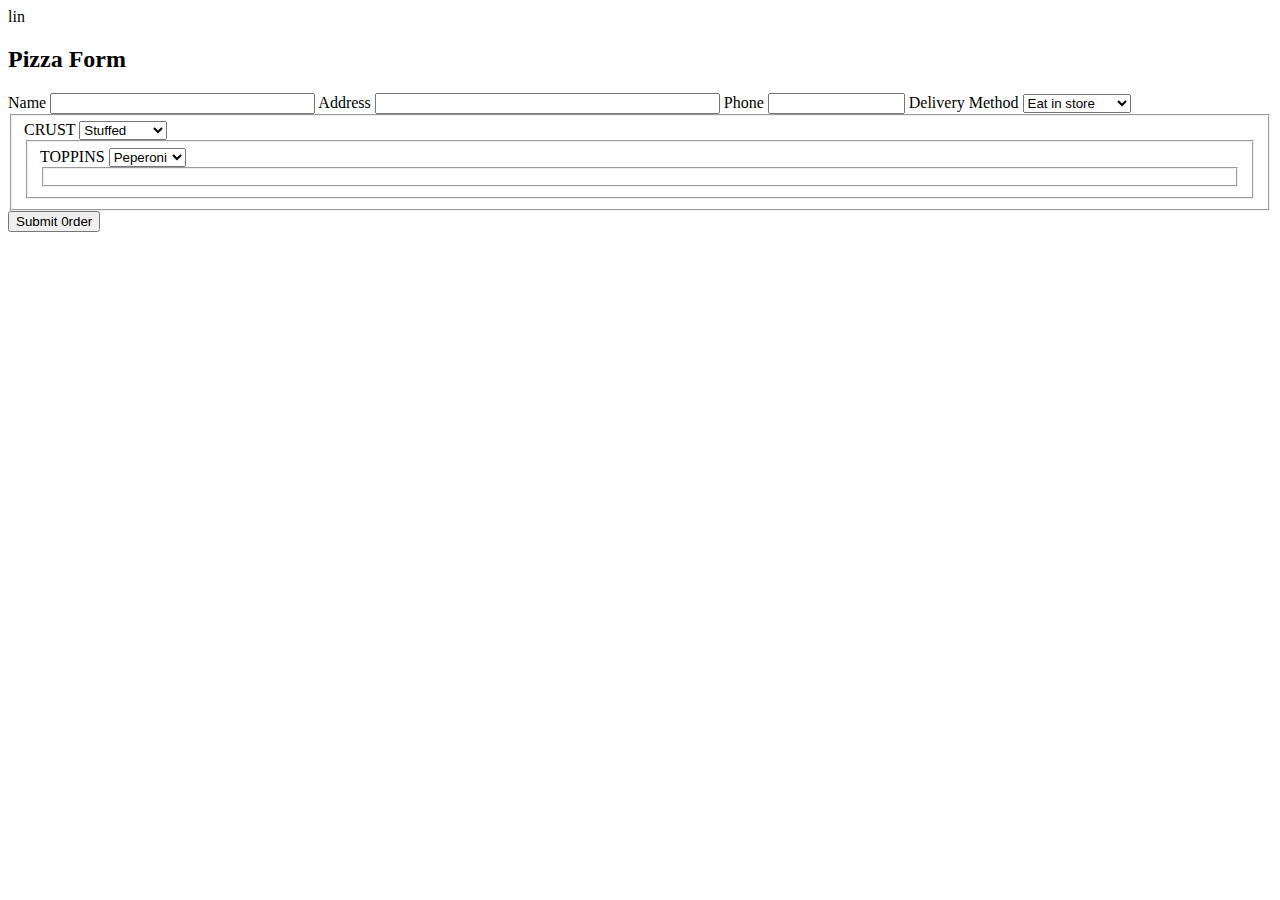
==== order.html @ d7a1df4a "add order.html" ====
<!DOCTYPE html>
<html lang="en">
<head>
    <meta charset="UTF-8">
    <meta http-equiv="X-UA-Compatible" content="IE=edge">
    <meta name="viewport" content="width=device-width, initial-scale=1.0">
    <title>Document</title>
    lin
</head>
<body>
    <div class="input-section">
        <div class="input-text">
            <h2>
                Pizza Form
            </h2>
            <label for="id-name">
                Name
            </label>
            <input id="id-name" type="text" size="30">
            <label for="id-address">
                Address
            </label>
            <input id="id-address" type="text" size="40">
            <label for="id-phone">
                Phone
            </label>
            <input id="id-phone" type="text" size="14">
            <label for="id-delivery">
                Delivery Method
            </label>
            <select id="id-delivery">
                <option>
                    Eat in store
                </option>
                <option>
                    Pickup
                </option>
                <option>
                    Home delivery
                </option>
            </select>
            <fieldset>
                <label for="id-delivery">
                    CRUST
                </label>
                <select id="id-delivery">
                    <option>
                        Stuffed
                    </option>
                    <option>
                        Cheesy
                    </option>
                    <option>
                        Cauliflower
                    </option>
                    <option>
                        Thincrust
                    </option>
                </select>
                <fieldset>
                    <label for="id-delivery">
                        TOPPINS
                    </label>
                    <select id="id-delivery">
                        <option>
                            Peperoni
                        </option>
                        <option>
                            Peri peri
                        </option>
                        <option>
                            Hawaiian
                        </option>
                    </select>
                    <fieldset>
        </div>
        <input type="submit" value="Submit 0rder" onclick="submitOrder(event)">
    </div>
</body>
</html>
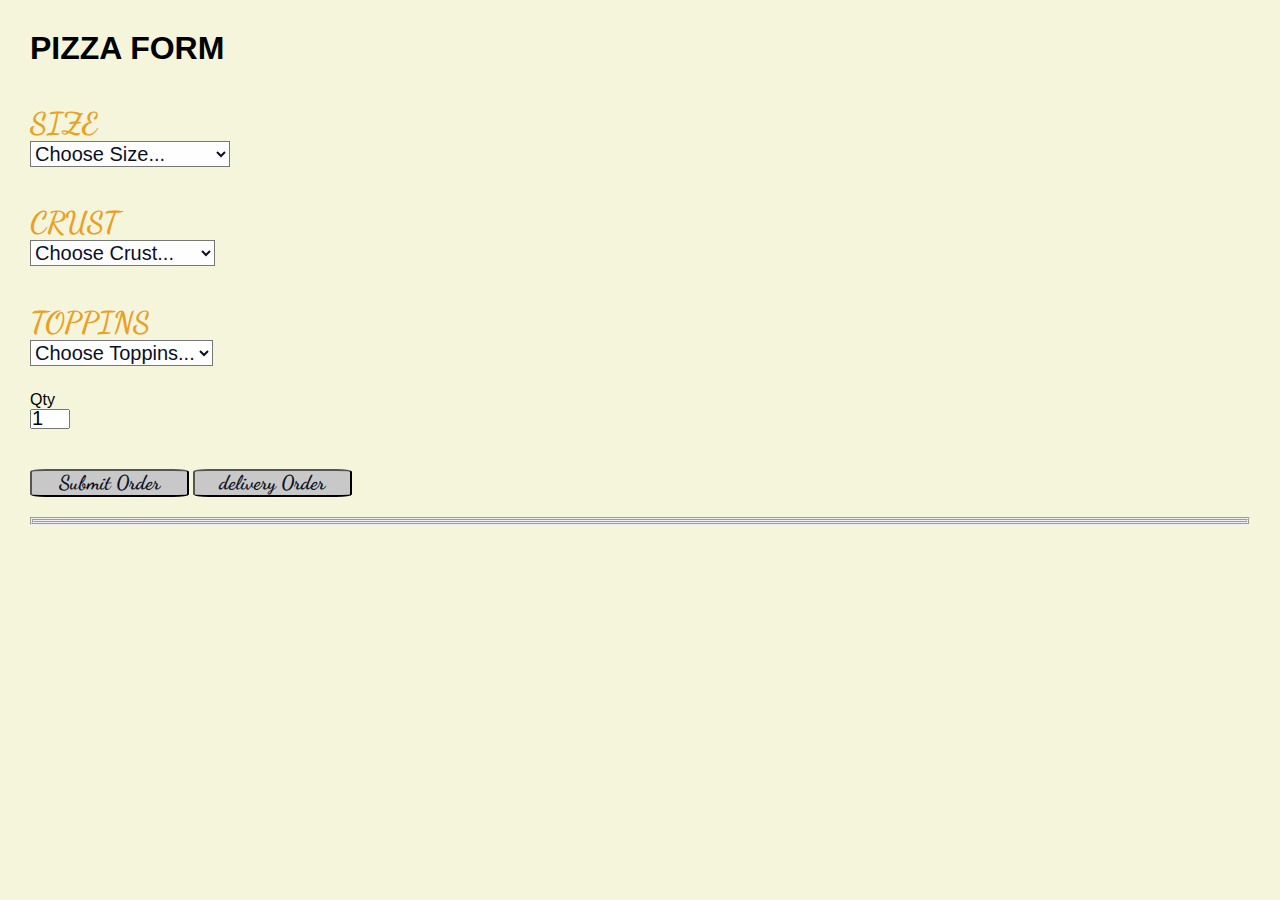
==== commit 92a11fc5: "add amount and total section" ====
--- a/order.html
+++ b/order.html
@@ -5,76 +5,104 @@
     <meta http-equiv="X-UA-Compatible" content="IE=edge">
     <meta name="viewport" content="width=device-width, initial-scale=1.0">
     <title>Document</title>
-    lin
+    <link rel="stylesheet" href="style.css">
+    <script src="/script.js"></script>
 </head>
-<body>
-    <div class="input-section">
-        <div class="input-text">
-            <h2>
-                Pizza Form
-            </h2>
-            <label for="id-name">
-                Name
-            </label>
-            <input id="id-name" type="text" size="30">
-            <label for="id-address">
-                Address
-            </label>
-            <input id="id-address" type="text" size="40">
-            <label for="id-phone">
-                Phone
-            </label>
-            <input id="id-phone" type="text" size="14">
-            <label for="id-delivery">
-                Delivery Method
-            </label>
-            <select id="id-delivery">
-                <option>
-                    Eat in store
-                </option>
-                <option>
-                    Pickup
-                </option>
-                <option>
-                    Home delivery
-                </option>
+<body style="background-color: --dark-light;">
+    <div class="input-section" style="margin: 30px;"  >
+            <h1>PIZZA FORM</h1> 
+            <div class="input-details">
+                <div class="form-group">
+                    <label class="control-label">SIZE</label>
+                    <select id="sizePick" name="sizeName" class="form-control">
+                        <option value="">Choose Size...</option>
+                        <option value="Extra large">Extra Large --$1200</option>
+                        <option value="Large">Large --$1000 </option>
+                        <option value="Medium">Medium --$800</option>
+                        <option value="Small">Small --$600</option>
+                    </select>
+                </div>
+
             </select>
-            <fieldset>
-                <label for="id-delivery">
+            
+                <label for="id-crust">
                     CRUST
                 </label>
-                <select id="id-delivery">
+                <select id="crustPick">
+                    <option value="">Choose Crust...</option>
                     <option>
-                        Stuffed
+                        Stuffed --$200
                     </option>
                     <option>
-                        Cheesy
+                        Cheesy --$150
                     </option>
                     <option>
-                        Cauliflower
+                        Cauliflower --$100
                     </option>
                     <option>
-                        Thincrust
+                        Thincrust --$50
                     </option>
                 </select>
-                <fieldset>
-                    <label for="id-delivery">
-                        TOPPINS
+            
+                    <label for="id-toppins">
+                        TOPPINS 
                     </label>
-                    <select id="id-delivery">
+                    <select id="toppinsPick">
+                        <option value="">Choose Toppins...</option>
                         <option>
-                            Peperoni
+                            Peperoni  --$250
                         </option>
                         <option>
-                            Peri peri
+                            Peri peri --$200
                         </option>
                         <option>
-                            Hawaiian
+                            Hawaiian --$100
                         </option>
                     </select>
+                    <div class="">
+                        Qty <br>
+                        <input type="text" value="1" placeholder="Qty" name="quantity" style="width: 40px;height: 20px;" id="pre-quantity"
+                            class="form-control">
+                    </div>
+
+                    <input type="submit" value="Submit 0rder" onclick="submitOrder(event)">
+                    <input type="submit" value="delivery 0rder" onclick="deliver0rder(event)">
                     <fieldset>
+                    <fieldset>
+                        <div class="input-text" style="display: none;" id="delivery" >
+                            <h2>
+                                Delivery Form
+                            </h2>
+                            <label for="id-name">
+                                Name
+                            </label>
+                            <input id="id-name" type="text" size="30">
+                            <label for="id-address">
+                                Address
+                            </label>
+                            <input id="id-address" type="text" size="40">
+                            <label for="id-phone">
+                                Phone
+                            </label>
+                            <input id="id-phone" type="text" size="14">
+                            <label for="id-delivery">
+                                Delivery Method
+                            </label>
+                            <select id="id-delivery">
+                                <option value="">Choose delivery...</option>
+                                <option>
+                                    Eat in store (free)
+                                </option>
+                                <option>
+                                    Pickup (free)
+                                </option>
+                                <option>
+                                    Home delivery (pin-location)
+                                </option>
+                            </div>
         </div>
-        <input type="submit" value="Submit 0rder" onclick="submitOrder(event)">
+            </div>       
+           
     </div>
 </body>
 </html>--- a/style.css
+++ b/style.css
@@ -0,0 +1,507 @@
+@import url('https://fonts.googleapis.com/css2?family=Delius+Swash+Caps&display=swap');
+@import url('https://fonts.googleapis.com/css2?family=Dancing+Script:wght@600&display=swap');
+@import url('https://fonts.googleapis.com/css2?family=Oswald:wght@200&display=swap');
+@import url('https://fonts.googleapis.com/css2?family=Gabriela&display=swap');
+@import url('https://fonts.googleapis.com/css2?family=Delius+Swash+Caps&family=Gabriela&display=swap');
+*{
+    margin: 0;
+    padding: 0;
+    box-sizing: border-box;
+}
+:root{
+    --main-color:#eaa023;
+    --dark:#0c1023;
+    --dark-light:#191f3a;
+    --white:#ffffff;
+    --white-light:#c8c8c8;
+    --shadow:0 0 15px rgba(0,0,0,0.25);
+}
+body{
+    background-color: beige;
+    font-family: sans-serif;
+    overflow-x: hidden;    
+}
+.badge-pill {
+    background-color: var(--white-light);
+    color: black;
+}
+p{
+    font-family: 'Dancing Script', cursive;
+}
+nav{
+    display: flex;
+    /* justify-content: space-between; */
+    background-color:#fff ;
+    box-shadow:  2px 2px 1px rgba(0,0,0,0.2);
+    height:50px ;
+    align-items: center;
+    width: 100%;
+    background-color: var(--white-light);
+    padding:50px;
+    
+    
+    
+}
+.order, nav{
+    justify-content: space-between;
+}
+.order{
+    float: left;
+    margin: 20px;
+
+}
+
+nav ul li {
+    
+    display:inline-block;
+    justify-content: space-between;
+    list-style: none;
+    font-size: 20px;
+     font-family: Arial, Helvetica, sans-serif;
+    font-weight: 200px;
+    cursor: pointer;
+    font-weight: 00;
+    background-color: transparent;
+    border: none;
+}
+nav ul li :hover{
+    color: var(--main-color);
+}
+.nav-header img{
+    height: 20vh;
+    width: 30%;
+    box-shadow: 1px 1px 5px 1px rgba(0,0,0,0.2);
+}
+#nav-img{
+    height:10vh;
+    background-color: transparent;
+
+    margin-bottom:15px;
+    padding-right:5px ;
+}
+
+#order{
+    font-weight: bold;
+    box-shadow: 5px 5px 5px rgba(0,0,0,0.2) ;
+    font-size: 20px;
+    background-color: transparent;
+    cursor: pointer;
+    left: 80px;
+}
+#order:hover{
+    background-color: var(--white-light);
+    text-decoration: none;
+    color: var(--main-color);
+}
+#logo{
+    font-size: 35px;
+    text-decoration: none;
+    color: #eaa023;
+    font-weight: bolder;
+    font-family: 'Gabriela', serif;
+    
+}
+ul li a{
+    text-decoration: none;
+    justify-content: space-between;
+    padding: 5px;
+    font-weight: 500px;
+    color: gray;
+}
+/* home  */
+.home-section{
+    background-image: url(/Photos/80.jpeg);
+    background-repeat: no-repeat;
+    background-size: cover;
+    position: relative;
+    width: 100% 100%;
+    height: 100vh;
+    overflow: hidden;
+
+    
+}
+.home-text p{
+    font-size: 45px;
+    line-height: 55px;
+    margin-left: 10px;
+    color: #eaa023; 
+}
+.home-text p:nth-child(1){
+    font-family:'Gabriela' serif;
+    text-align: center;
+    font-weight: 700;
+    color:var(--dark);
+    font-size: 25px;
+    transform: translate(33% , 260%);
+}
+
+.btn{
+    text-align: center;
+    font-family: 'Dancing Script', cursive;
+    transform: translate(220%, 450%);
+     box-shadow:  5px 5px 5px 5px rgb(#eaa023); 
+    font-size: 50px;
+    /* background-color: var(--dark); */
+    color: var(--main-color);
+    border: 2px var(--dark-light);
+    border-radius: 70%;
+    cursor: pointer;
+    transition: all 0.3s ease; 
+}
+
+.btn:hover{
+    border: 12px var(--white-light);
+    background-color: darkgreen;
+    color: var(--white);
+}
+
+
+.home-text p{
+    line-height: 30px;
+    margin: 35px 20px 35px 20px;
+}
+
+/* ABOUT SECTION */
+#my-image{
+    height:50vh;
+    width: 50%;
+    margin-bottom:150px ;
+
+  
+}
+.about-container{
+    background-color: var(--white-light);
+    height: 50vh;
+    margin-top: 5px;
+}
+.about-text h1{
+    color: var(--main-color);
+    font-weight: bold;
+    font-size:45px ;
+    font-family: 'Gabriela' serif;
+}
+
+.about-text{
+    text-align: center;
+     transform: translate(22% , -190%);
+    color: var(--dark-light);
+    font-size: 35px;
+}
+.about-text h2{
+    color: var(--dark-light);
+    font-weight: 800;
+    font-family: 'Dancing' ;
+}
+
+/* menu section */
+#menu-item{
+    text-align: center;
+    
+}
+.section-title{
+    align-items: center;
+    color: var(--white-light);
+    align-items: center;
+    display: center;
+    justify-content: center;
+    
+
+    /* /* background-color: violet; * */
+}
+.section-title h2{
+    font-weight: bold;
+    font-size: 50px;
+    font-family: 'Gabriela'serif;
+}
+.section-title h2::before {
+    content: attr(data-title);
+    color: var(--main-color);
+    font-size: 30px;
+    display: block;
+    font-family: 'Dancing Script', cursive;
+}
+.menu-section{
+    background-color: var(--dark-light);
+    margin-top: 1px;
+}
+.menu-tabs{
+    padding: 0 15px;
+    width: 100%;
+    text-align: center;
+    padding-right: 100px;
+    display:center;
+    align-items: center;
+    justify-content: center;
+    margin-top: 50px;
+    /* background-color: rgb(156, 228, 13); */
+}
+.menu-tab-item{
+    color: var(--white);
+    cursor: pointer;
+    font-family: inherit;
+    font-size: 20px;
+    border: none;
+    background-color:transparent ;
+    font-weight: 500;
+    margin: 0 10px 10px;
+    right: inherit 120px;
+}
+.menu-tab-item.active{
+    color: var(--main-color);
+}
+
+.menu-tab-content .active{
+    display:flex;
+}
+.menu-item-title img{
+    height: 15vh;
+    /* width: auto 100%; */
+     padding: 20px;
+     max-width: 100px; 
+
+}
+.menu-item-title h3{
+    color: var(--white-light);
+    font-size: 25px;
+    font-weight: bold;
+    font-family: 'Oswald', sans-serif;
+    transition: color 0.3 ease;
+    text-transform: capitalize;
+}
+.menu-item{
+    
+    width: 30%;
+    align-items: center;
+    padding: 20px 15px;
+    display: flex;
+    justify-content: space-between;
+    color: var(--white-light);
+    position: relative;
+    border-right:solid 1px white !important;
+    margin: 10px;
+    /* display: none; */
+}
+.form-group{
+    width: 30%;
+    font-size: 15px;
+    color: var(--dark);
+}
+.menu-item::after{
+    content: "";
+    position: absolute;
+    left: 15px;
+    right: 15px;
+    bottom: 0;
+    border-right:solid 5px white !important;
+    /* border: 2px dashed var(--white-light); */
+}
+.menu-item-title{
+    display: flex;
+    
+    /* justify-content: center; */
+    align-items: center;
+}
+.menu-item-price{
+    color: var(--main-color);
+    font-size: 15px;
+    font-weight: bold;
+}
+.menu-item:hover  h3{
+    color: var(--main-color);
+}
+.menu-item:hover .menu-item-price{
+    color: var(--white-light);
+}
+.input-field h2{
+    cursor: pointer;
+    color: var(--white-light);
+}
+
+label,
+fieldset legend {
+  margin: 0;
+  padding: 0;
+  font-size: 100%;
+  font-weight: bold;
+  color:var(--main-color);
+  font-family: 'Dancing Script', cursive;
+  font-size: 30px;
+  font-weight: bold;
+  display: block;
+  text-align: left;
+  margin-top: 1.25em;
+}
+
+input[type="text"],
+select {
+
+  margin: 0;
+  padding: 0;
+  display: block;
+  font-family: 'Gabriela'serif;
+  font-size: 20px;
+  font-weight: 500;
+}
+
+fieldset legend {
+  padding-top: 1.25em;
+}
+
+fieldset label {
+  margin: 0;
+  padding: 0;
+  display: block;
+  font-weight: normal;
+  position: relative;
+  left: -0.5em;
+  margin: 0;
+  padding: 0;
+  padding-left: 0.5em;
+  padding-top: 0.125em;
+  padding-bottom: 0.125em;
+  border: 2px solid transparent ;
+  width: 9em;
+}
+
+select {
+  margin: 0;
+  padding: 0;
+  margin-bottom: 1.25em;
+  background-color: #FFFEFF;
+  font-size: 20px;
+  color: var(--dark);
+ 
+}
+select:hover{
+    background-color:var(--main-color) ;
+}
+
+input[type="submit"] {
+  margin-top: 2em;
+  color: var(--dark);
+  background-color: var(--white-light);
+  margin-bottom: 20px;
+  font-weight: bolder;
+  font-size:20px ;
+  font-family: 'Dancing script';
+  border-radius:10% ;
+  width: 13%;
+  
+
+}
+  input[type=submit]:focus {
+  outline: 5px solid var(--main-color);
+
+}
+input[type=submit]:hover{
+    border: 2px solid var(--main-color) ;
+    background-color: var(--main-color);
+    color: var(--white);
+}
+
+input[type="text"]:hover,
+fieldset label:hover {
+  background-color:transparent;
+  color: var(--main-color);
+}
+
+input[type="text"]:focus {
+  outline: 2px solid var(--dark);
+  background-color: #EEEEEE;
+}
+
+select:focus {
+  outline: 2px solid var(--dark-light);
+  background-color:var(--white);
+}
+
+fieldset label.focus {
+  background-color: #EEEEEE;
+  border-color: black;
+}
+/* BLOG SECTION */
+.blog-text h1{
+    font-weight: bold;
+    color: var(--dark-light);
+    font-family: 'Delius Swash Caps', cursive;
+    font-family: ' Gabriela' serif;
+    font-size: 40px;
+    text-align: center;
+}
+
+.col-md-4{
+    
+    justify-content: space-between;
+    width: calc((100% /3)- 30px);
+    border: 0px solid var(--dark-light);
+    padding: 30px;
+    height: 65vh;
+    
+}
+#cart{
+    background-color: #EEEEEE;
+    color: var(--black);
+}
+.blog-author-name{
+    font-family: 'Delius Swash Caps', cursive;
+    font-family: ' Gabriela' serif;
+    font-weight: bolder;
+    color: var(--dark-light);
+    text-align: center;
+
+}
+.blog-text-1 p{
+    background-image: url(/Photos/red.jpg);
+    opacity: 0.9;
+    width: calc((100% /3)- 30px);
+    border: 2px solid var(--dark-light);
+    padding: 30px;
+    font-size: 25px;
+    background-color: var(--white-light);
+    color: var(--dark-light);
+    
+}
+.blog-text-2 p{
+    background-image: url(/Photos/taxido.jpg);
+    width: calc((100% /3)- 30px);
+    border: 2px solid var(--dark-light);
+    padding: 30px;
+    font-size: 25px;
+    background-color: var(--whitelight);
+    color: var(--dark-light);
+}
+.blog-text-3 p{
+    background-image: url(/Photos/girl.jpg);
+    width: calc((100% /3)- 30px);
+    border: 2px solid var(--dark-light);
+    padding: 30px;
+    font-size: 25px;
+    background-color: var(--white-light);
+    color: var(--dark-light);
+}
+/* contact us */
+.contact-us{
+    background-color:var(--dark-light);
+    width: 100% 100%;
+    color: var(--main-color);
+}
+.contact-text{
+    display: flex;
+    justify-content: space-between;
+    font-weight:bolder ;
+    font-family: 'Gabriela', serif;
+}
+.col-md-3{
+    font-weight:bolder ;
+    font-family: 'Gabriela', serif;
+    font-size: 20px;
+}
+/* copyright */
+.copyright{
+    font-size: 40px;
+    font-weight: bold;
+    color: var(--white-light);
+    background-color: var(--dark-light);
+    text-align: center;
+
+}